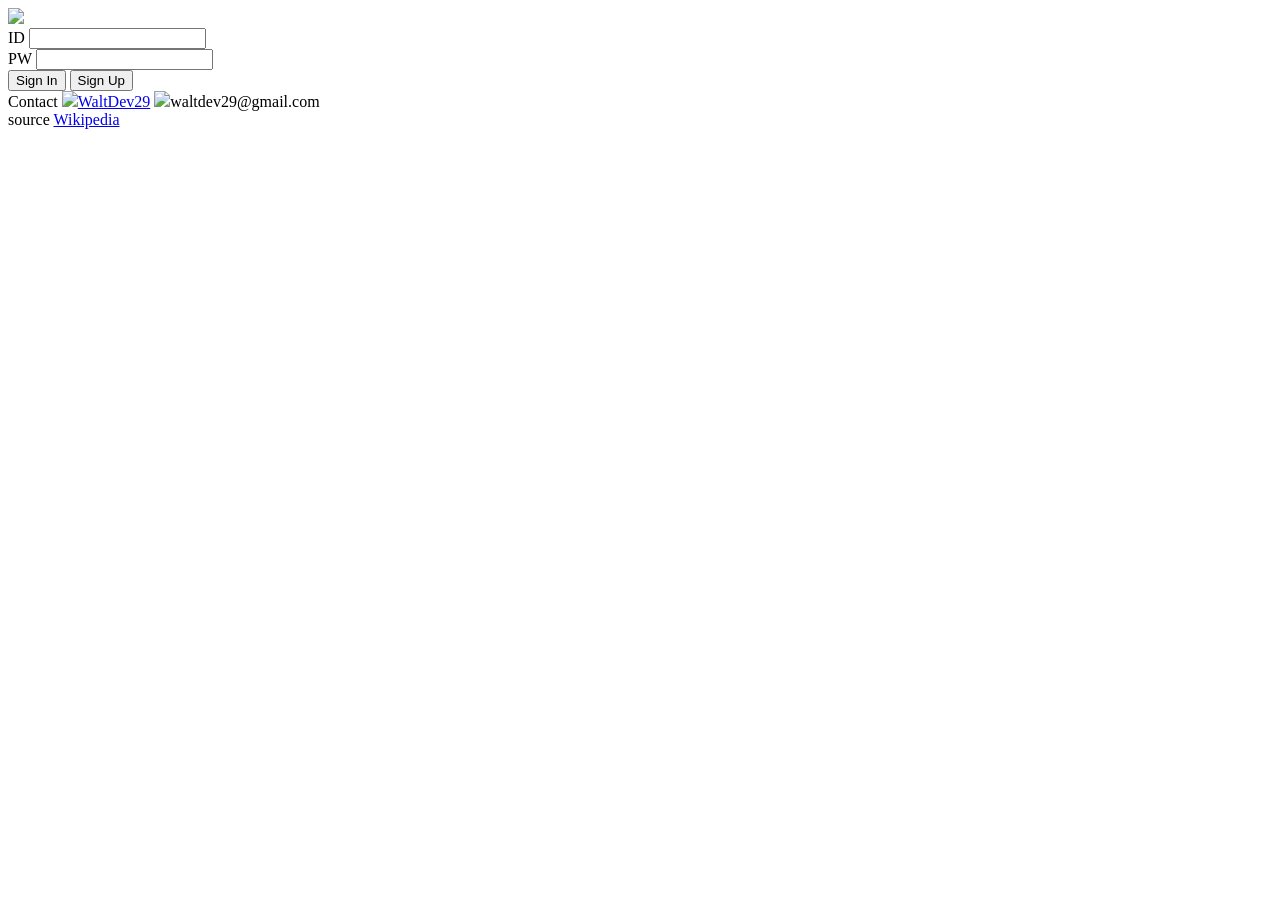
==== src/main/resources/templates/index.html @ d1e1c465 "initial commit" ====
<!DOCTYPE html>
<html lang="kr" xmlns:th="http://www.thymeleaf.org">

<head>
	<meta charset="UTF-8">
	<meta name="viewport" content="width=device-width, initial-scale=1.0">
	<title>Aqua Mate : Log In</title>
	<link rel="stylesheet" href="/css/login.css">
	<link rel="stylesheet" href="/css/helpBot.css">
	<script src="https://code.jquery.com/jquery-3.7.1.min.js"></script>
	<script src="/js/logIn.js"></script>
	<script src="/js/helpBot.js"></script>
</head>

<body>
	<header>

	</header>
	<main>
		<img src="/images/logo.png" width="500px">
		<!-- 로그인 폼: POST / 로 제출 -->
		<form action="/" method="post" id="div_sign">
			<div id="div_id" class="tb">
				<label for="tb_id" class="label">ID</label>
				<input type="text" id="tb_id" name="id">
			</div>
			<div id="div_pw" class="tb">
				<label for="tb_pw" class="label">PW</label>
				<input type="password" id="tb_pw" name="pw">
			</div>
			<!-- 로그인 오류 메시지 표시 -->
			<div th:if="${loginError}" id="login_error" style="color:red; font-size:0.9em;" th:text="${loginError}"></div>
			<div id="div_btn">
				<input type="submit" id="btn_signIn" value="Sign In">
				<a href="/signUp">
					<input type="button" id="btn_signUp" value="Sign Up">
				</a>
			</div>
		</form>
	</main>
	<footer>
		<div id="contact">
			<span id="contact_label">Contact</span>
			<span class="label"><img src="/images/github.png" id="img_github"><a
					href="https://github.com/WaltDev29">WaltDev29</a></span>
			<span class="label"><img src="/images/email.png" id="img_email">waltdev29@gmail.com</span>
		</div>
		<div id="source">
			<span id="source_label">source</span>
			<span class="label"><a
					href="https://ko.wikipedia.org/wiki/%EC%9C%84%ED%82%A4%EB%B0%B1%EA%B3%BC:%EB%8C%80%EB%AC%B8">Wikipedia</a></span>
		</div>
	</footer>
</body>

</html>
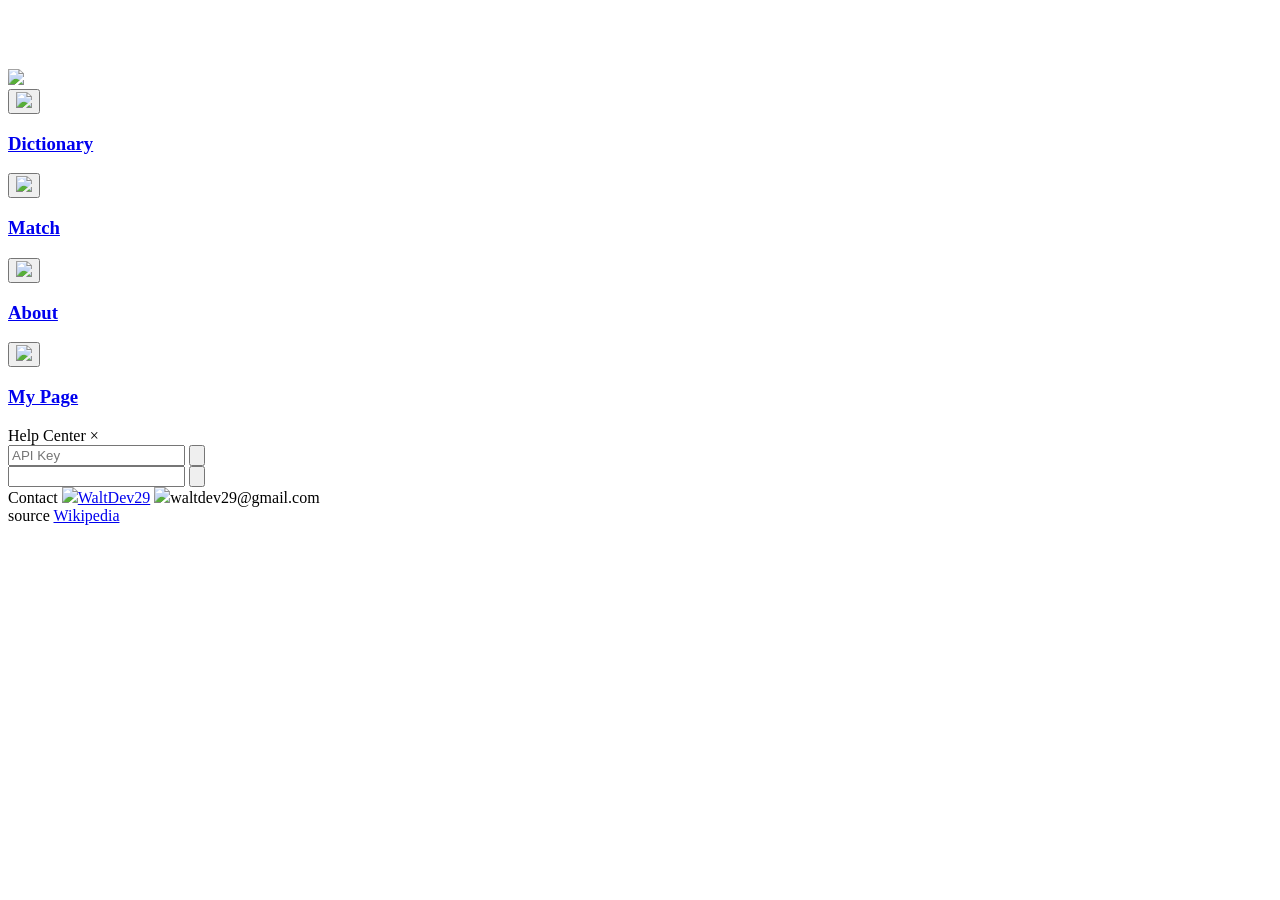
==== commit a8bdd880: "Feat: 마이페이지 구현 - 네비게이션 버튼 추가 - 유저 정보 표시" ====
--- a/src/main/resources/templates/index.html
+++ b/src/main/resources/templates/index.html
@@ -4,39 +4,67 @@
 <head>
 	<meta charset="UTF-8">
 	<meta name="viewport" content="width=device-width, initial-scale=1.0">
-	<title>Aqua Mate : Log In</title>
-	<link rel="stylesheet" href="/css/login.css">
+	<title>Aqua Mate</title>
+	<link rel="stylesheet" href="/css/index.css">
 	<link rel="stylesheet" href="/css/helpBot.css">
 	<script src="https://code.jquery.com/jquery-3.7.1.min.js"></script>
-	<script src="/js/logIn.js"></script>
 	<script src="/js/helpBot.js"></script>
 </head>
 
 <body>
-	<header>
-
+	<header style="display: flex; justify-content: flex-end; padding: 20px 40px; gap: 15px;">
+		<th:block th:if="${session.userId == null}">
+			<a href="/login" style="color: white; text-decoration: none; font-weight: bold; cursor: pointer;">로그인</a>
+			<a href="/signUp" style="color: white; text-decoration: none; font-weight: bold; cursor: pointer;">회원가입</a>
+		</th:block>
+		<th:block th:if="${session.userId != null}">
+			<a href="/logout" style="color: white; text-decoration: none; font-weight: bold; cursor: pointer;">로그아웃</a>
+		</th:block>
 	</header>
 	<main>
 		<img src="/images/logo.png" width="500px">
-		<!-- 로그인 폼: POST / 로 제출 -->
-		<form action="/" method="post" id="div_sign">
-			<div id="div_id" class="tb">
-				<label for="tb_id" class="label">ID</label>
-				<input type="text" id="tb_id" name="id">
-			</div>
-			<div id="div_pw" class="tb">
-				<label for="tb_pw" class="label">PW</label>
-				<input type="password" id="tb_pw" name="pw">
-			</div>
-			<!-- 로그인 오류 메시지 표시 -->
-			<div th:if="${loginError}" id="login_error" style="color:red; font-size:0.9em;" th:text="${loginError}"></div>
-			<div id="div_btn">
-				<input type="submit" id="btn_signIn" value="Sign In">
-				<a href="/signUp">
-					<input type="button" id="btn_signUp" value="Sign Up">
+		<nav>
+			<div id="dic">
+				<a href="/dictionary">
+					<button id="btn_dic"><img src="/images/book.png"></button>
+					<h3>Dictionary</h3>
 				</a>
 			</div>
-		</form>
+			<div id="match">
+				<a href="/match">
+					<button id="btn_match"><img src="/images/heart.png"></button>
+					<h3>Match</h3>
+				</a>
+			</div>
+			<div id="about">
+				<a href="/about">
+					<button id="btn_about"><img src="/images/bookmark.png"></button>
+					<h3>About</h3>
+				</a>
+			</div>
+			<div id="mypage_nav">
+				<a href="/myPage">
+					<button id="btn_mypage_nav"><img src="/images/user.png"></button>
+					<h3>My Page</h3>
+				</a>
+			</div>
+		</nav>
+		<div id="helpBtn"></div>
+		<div id="helpModal">
+			<div id="helpHeader"> 
+				Help Center
+				<span class="cancelBtn">×</span>
+			</div>
+			<div id="apiKey">
+				<input type="text" id="apiKeyTb" placeholder="API Key" autocomplete="off">
+				<input type="button" id="apiKeySendBtn">
+			</div>
+			<div id="helpScreen"></div>
+			<div id="helpFooter">
+				<input type="text" class="tb">
+				<input type="button" class="sendBtn">
+			</div>
+		</div>
 	</main>
 	<footer>
 		<div id="contact">
@@ -53,4 +81,4 @@
 	</footer>
 </body>
 
-</html>+</html>
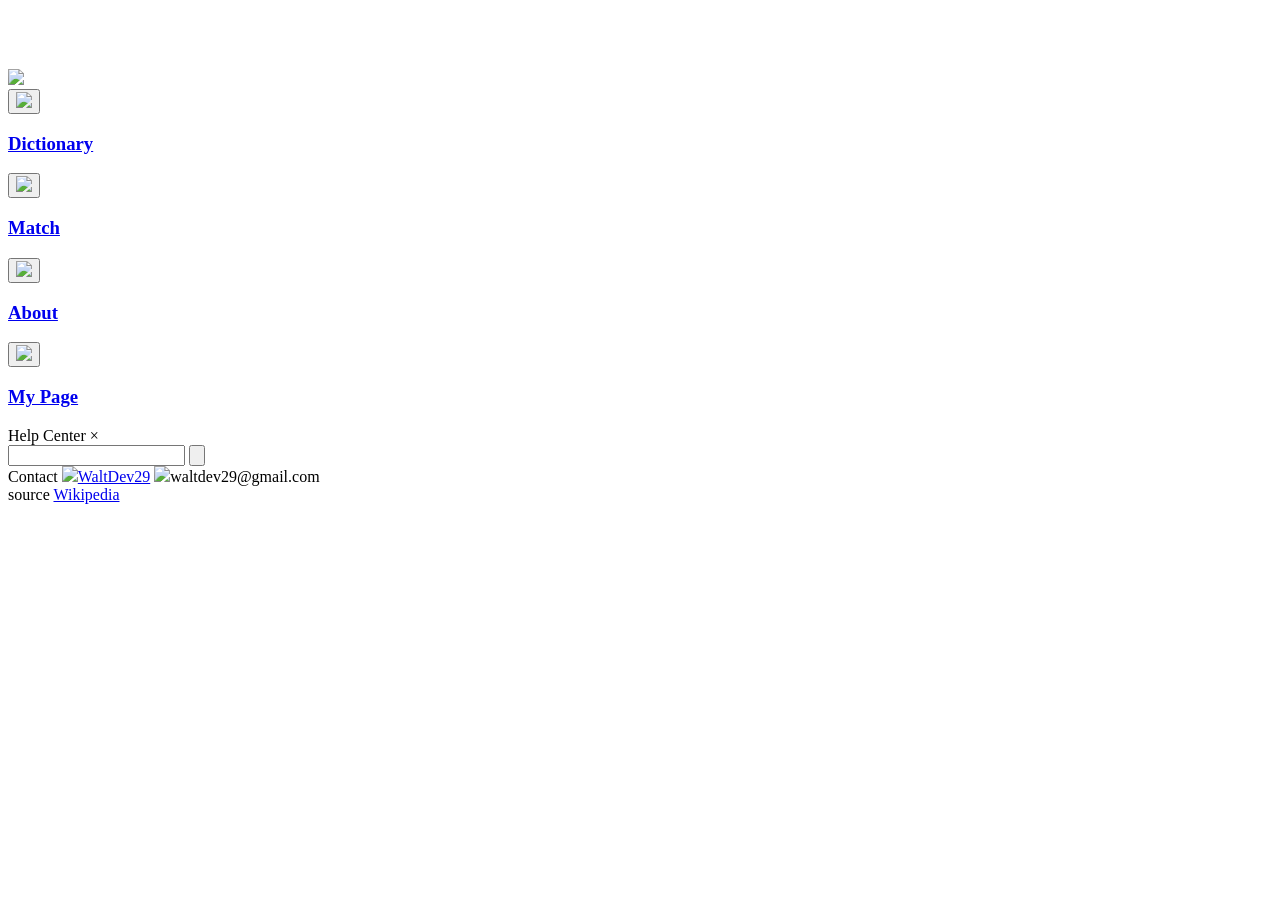
==== commit 50856589: "Feat: 챗봇 기능 개선 - 사용자 API Key 입력하지 않도록 개선" ====
--- a/src/main/resources/templates/index.html
+++ b/src/main/resources/templates/index.html
@@ -55,10 +55,7 @@
 				Help Center
 				<span class="cancelBtn">×</span>
 			</div>
-			<div id="apiKey">
-				<input type="text" id="apiKeyTb" placeholder="API Key" autocomplete="off">
-				<input type="button" id="apiKeySendBtn">
-			</div>
+
 			<div id="helpScreen"></div>
 			<div id="helpFooter">
 				<input type="text" class="tb">
